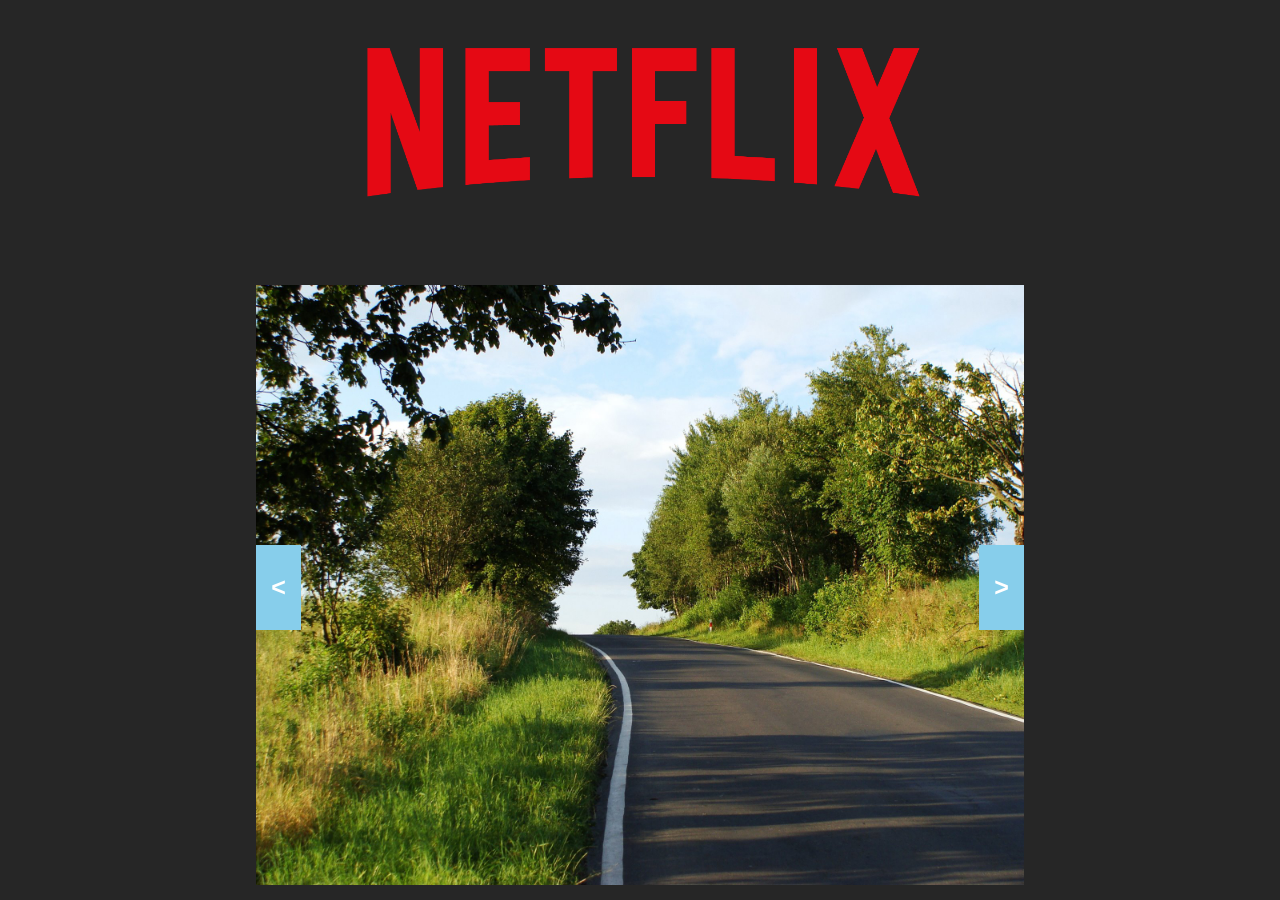
==== sample-2/index.html @ bb9bb569 "Mobile Responsive" ====
<!DOCTYPE html>
<html lang="en">
  <head>
    <meta charset="UTF-8" />
    <meta name="viewport" content="width=device-width, initial-scale=1.0" />
    <title>Carousel</title>
    <link rel="stylesheet" href="./index.css" />
  </head>
  <body>

    <div class="netflix-logo">
        <img src="./images/netflix.png" alt="">
    </div>


    <div class="slider">
      <div class="sliderbox">
        <img src="./images/img1.jpg" alt="Migobucks" class="img-1 slider-img" />
        <img src="./images/img2.jpg" alt="Migobucks" class="img-2 slider-img" />
        <img src="./images/img3.jpg" alt="Migobucks" class="img-3 slider-img" />
        <img src="./images/img4.jpg" alt="Migobucks" class="img-4 slider-img" />
      </div>

      <a class="switchLeft" onclick="plusSlides(-1)"><</a>
      <a class="switchRight" onclick="plusSlides(1)">></a>
    </div>

    <script src="index.js"></script>
  </body>
</html>
---- sample-2/index.css ----
* {
  margin: 0;
  padding: 0;
}
body {
  height: 100vh;
  width: 100%;
  display: flex;
  justify-content: center;
  align-items: center;
  flex-wrap: wrap;
  background-color: #262626;
}

.netflix-logo {
  height: 200px;
  width: 100%;
  text-align: center;
}

.netflix-logo img {
  height: 100%;
  /* width: 100%; */
}

.slider {
  height: 600px;
  width: 60%;
  position: relative;
}
.slider .switchLeft,
.slider .switchRight {
  top: 45%;
  color: white;
  font-weight: bold;
  height: 85px;
  width: 45px;
  line-height: 85px;
  font-size: 25px;

  text-align: center;
  background-color: skyblue;
  font-family: sans-serif;
}

.slider .switchLeft {
  position: absolute;
  left: 0;
}

.slider .switchRight {
  position: absolute;
  right: 0;
}

.sliderbox {
  height: 100%;
  width: 100%;

  margin-top: 10px;
  overflow: hidden;
  white-space: nowrap;
  display: inline-block;
}

.sliderbox img {
  width: 100%;
  height: 100%;
  background-size: cover;
}
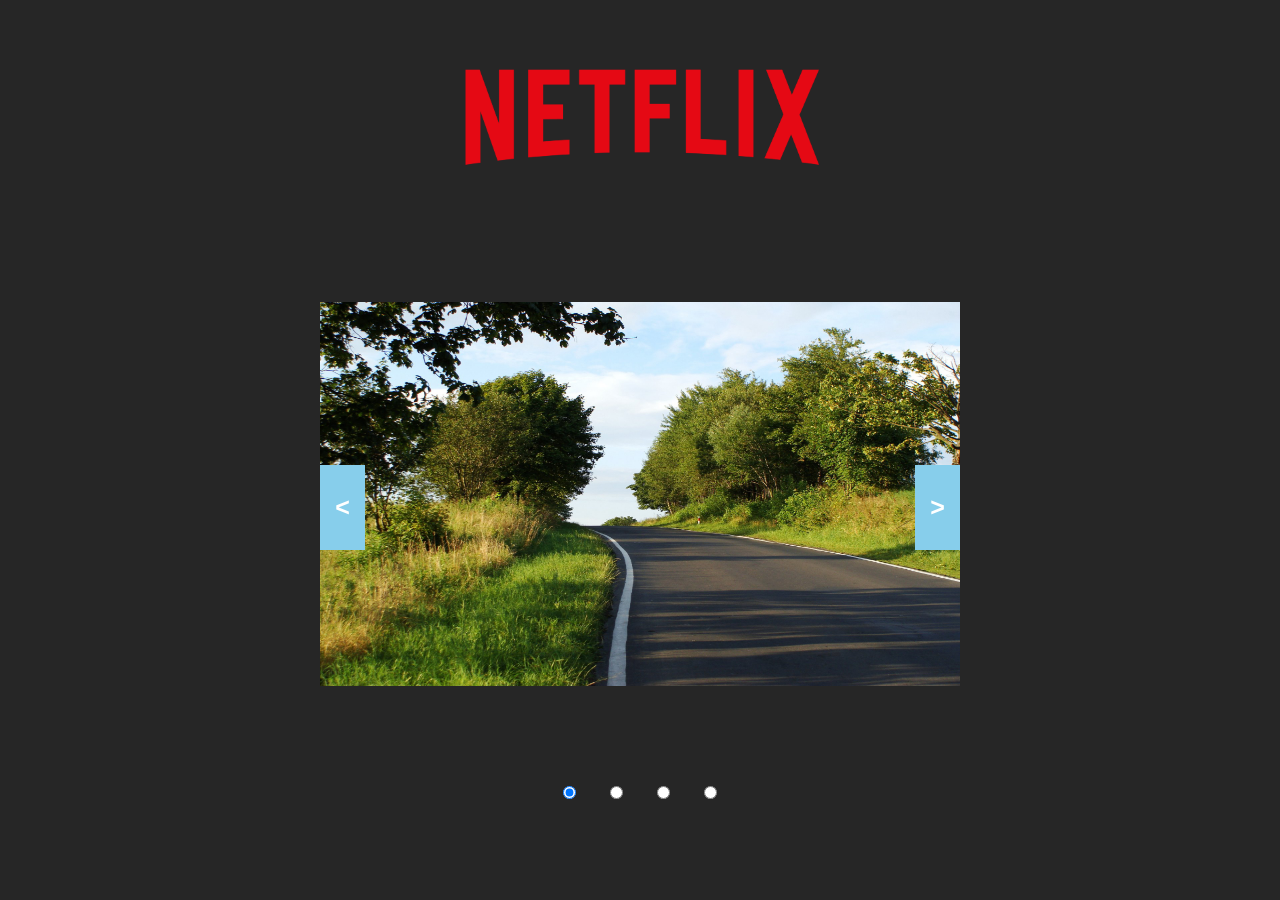
==== commit a3049fdd: "Add Select Image by dots functionality" ====
--- a/sample-2/index.html
+++ b/sample-2/index.html
@@ -25,6 +25,17 @@
       <a class="switchRight" onclick="plusSlides(1)">></a>
     </div>
 
+    <div class="selectImages">
+
+      
+      <input type="radio" name="imageSelector" value="image1" onclick="currentSlide(1)" class="imageSelector">
+      <input type="radio" name="imageSelector" value="image2" onclick="currentSlide(2)" class="imageSelector"> 
+      <input type="radio" name="imageSelector" value="image3" onclick="currentSlide(3)" class="imageSelector">
+      <input type="radio" name="imageSelector" value="image3" onclick="currentSlide(4)" class="imageSelector">
+
+    </div>
+    <br>
+
     <script src="index.js"></script>
   </body>
 </html>
--- a/sample-2/index.css
+++ b/sample-2/index.css
@@ -13,7 +13,7 @@
 }
 
 .netflix-logo {
-  height: 200px;
+  height: 10vw;
   width: 100%;
   text-align: center;
 }
@@ -24,8 +24,8 @@
 }
 
 .slider {
-  height: 600px;
-  width: 60%;
+  height: 30vw;
+  width: 50vw;
   position: relative;
 }
 .slider .switchLeft,
@@ -68,3 +68,14 @@
   height: 100%;
   background-size: cover;
 }
+
+.selectImages {
+  height: 60px;
+  width: 52%;
+  /* background-color: #fff; */
+  text-align: center;
+}
+
+.selectImages input {
+  margin: 0 15px;
+}
